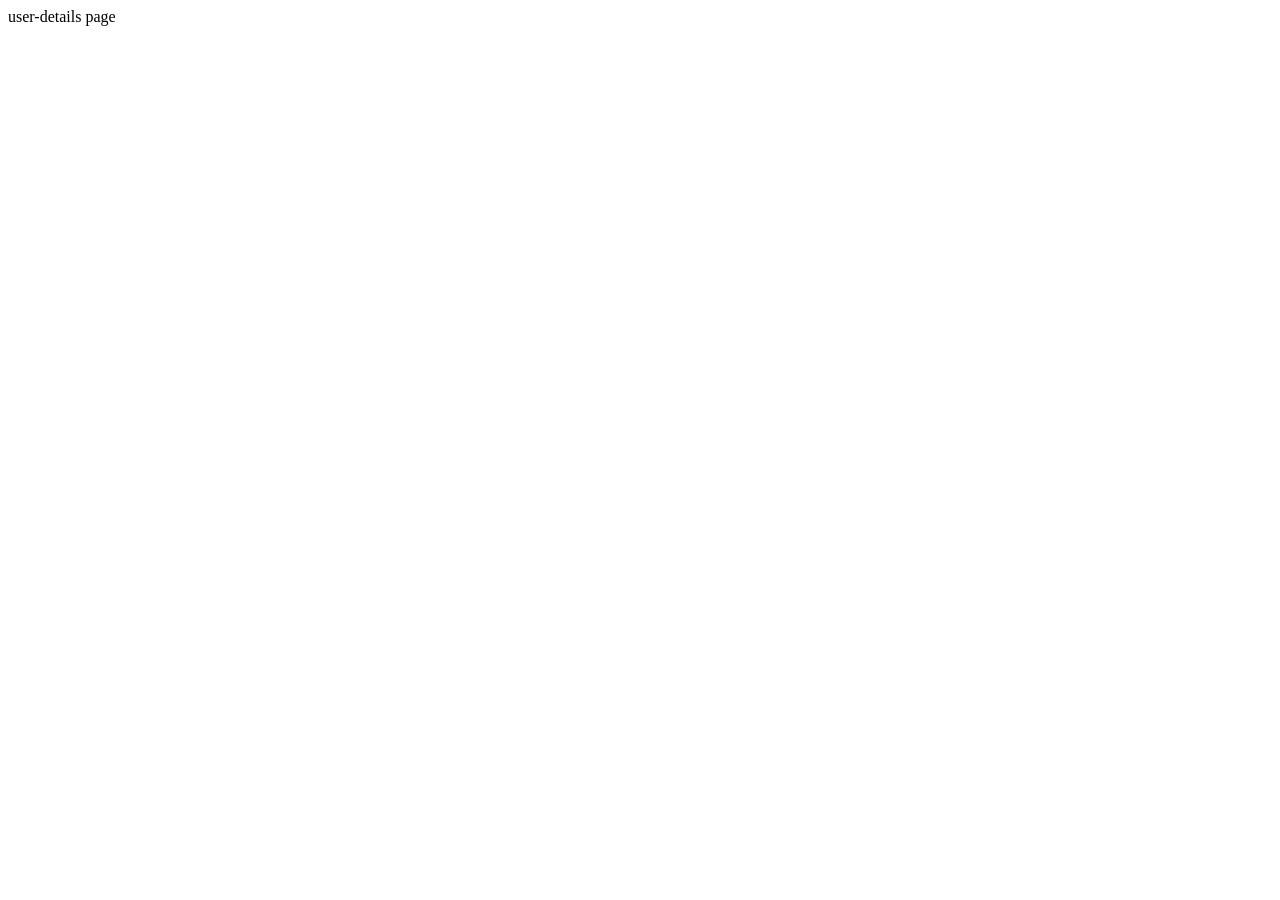
==== src/user_details/user-details.html @ 7a7e5107 "created the basic structure, wrote the first part of the code" ====
<!doctype html>
<html lang="en">
<head>
    <meta charset="UTF-8">
    <meta name="viewport"
          content="width=device-width, user-scalable=no, initial-scale=1.0, maximum-scale=1.0, minimum-scale=1.0">
    <meta http-equiv="X-UA-Compatible" content="ie=edge">
    <title>User details</title>
</head>
<body>
user-details page
</body>
</html>
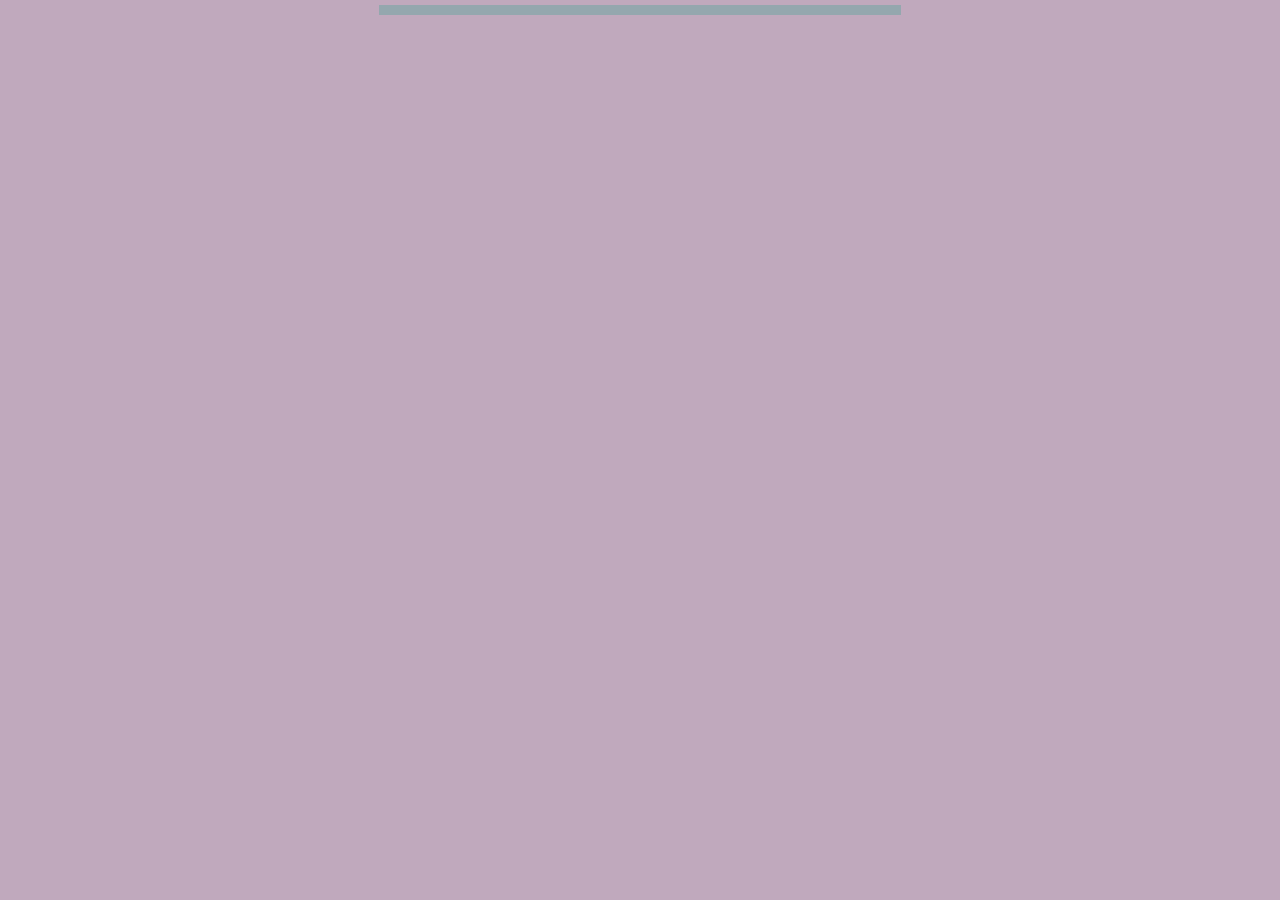
==== commit 33b943f0: "wrote the second part of the code" ====
--- a/src/user_details/user-details.html
+++ b/src/user_details/user-details.html
@@ -6,8 +6,9 @@
           content="width=device-width, user-scalable=no, initial-scale=1.0, maximum-scale=1.0, minimum-scale=1.0">
     <meta http-equiv="X-UA-Compatible" content="ie=edge">
     <title>User details</title>
+    <link rel="stylesheet" href="user-details.css">
 </head>
 <body>
-user-details page
+<script src="user-details.js"></script>
 </body>
 </html>
--- a/src/user_details/user-details.css
+++ b/src/user_details/user-details.css
@@ -0,0 +1,28 @@
+* {
+    margin: 0;
+    padding: 0;
+    --native-white: #f4f2f3;
+    --native-pink: #c0a9bd;
+    --native-gray: #94a7ae;
+    --native-green: #64766a;
+}
+
+body {
+    background-color: var(--native-pink);
+}
+
+.root {
+    margin: 5px auto;
+    width: 40vw;
+    color: var(--native-green);
+    background-color: var(--native-gray);
+    font-size: 1.5rem;
+    padding: 5px;
+}
+
+/*.inner-ul {*/
+/*    padding-left: 40px;*/
+/*}*/
+ul {
+    padding-left: 40px;
+}
